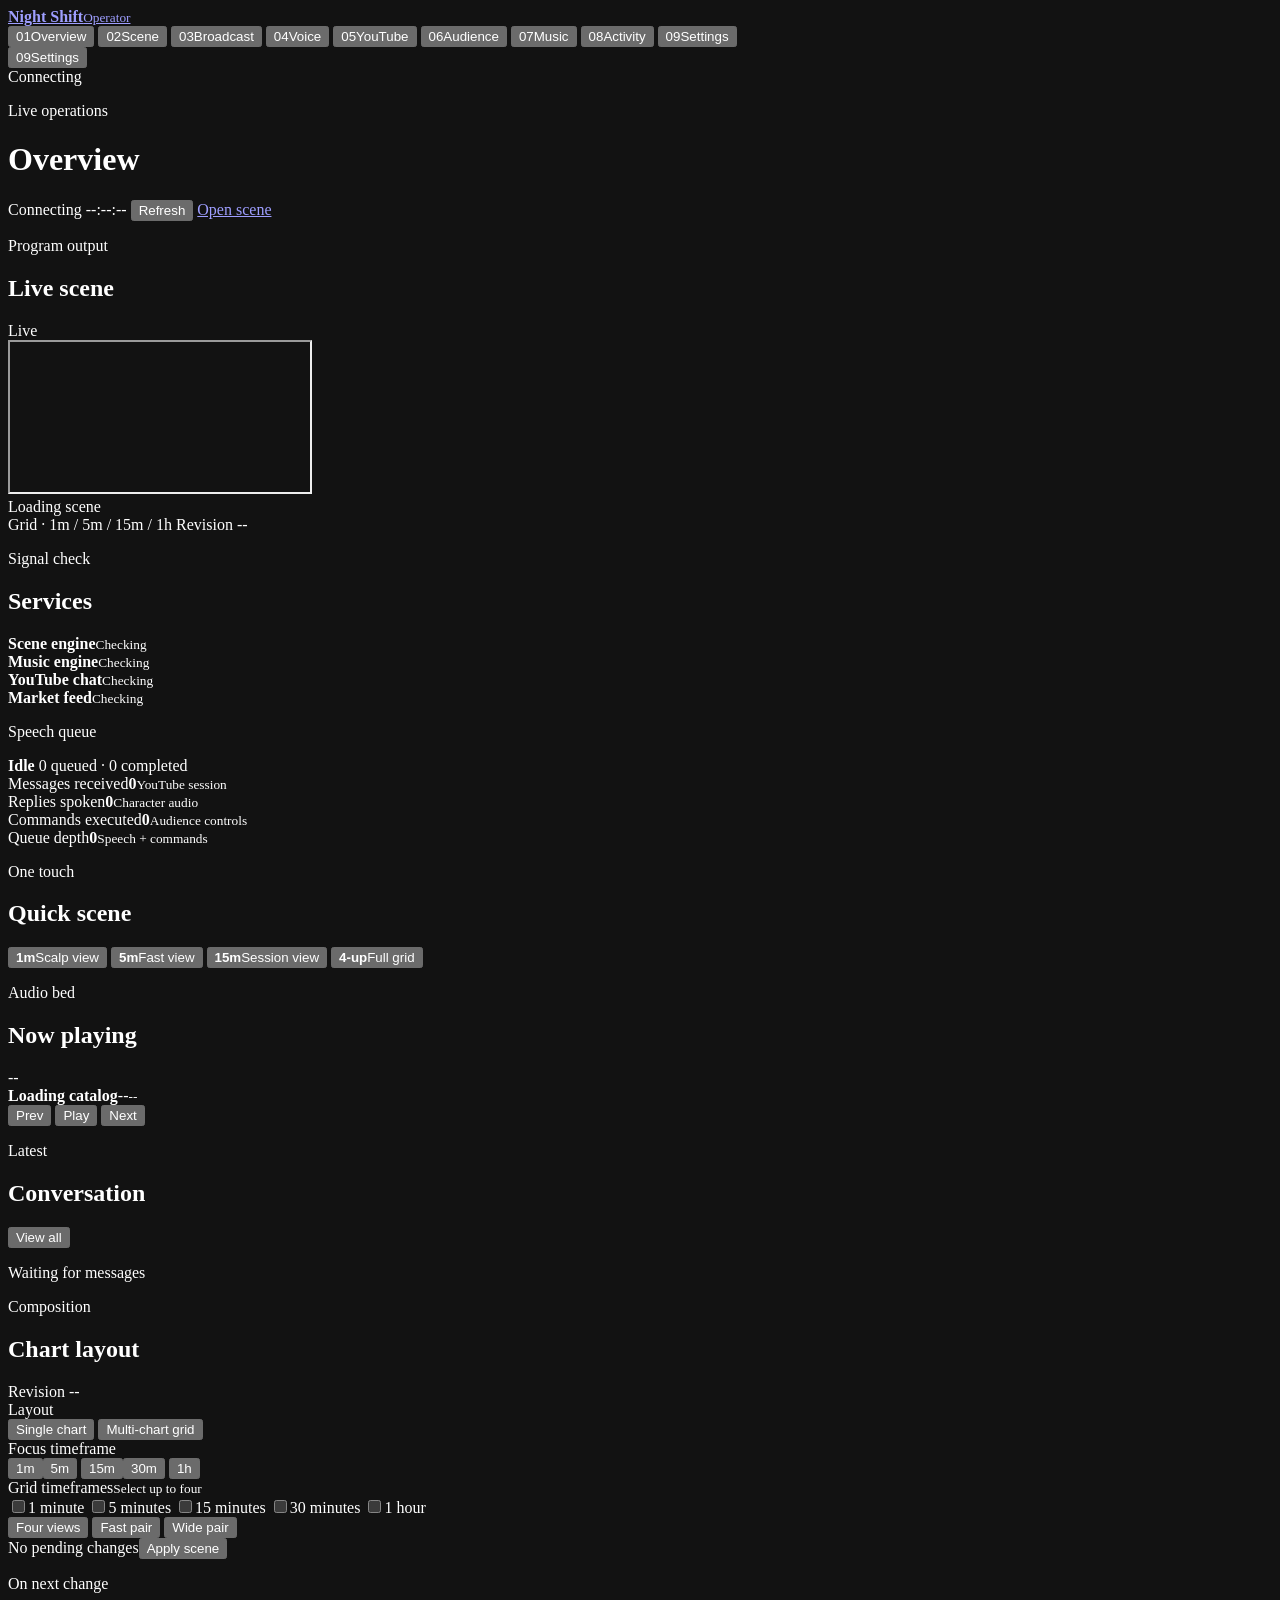
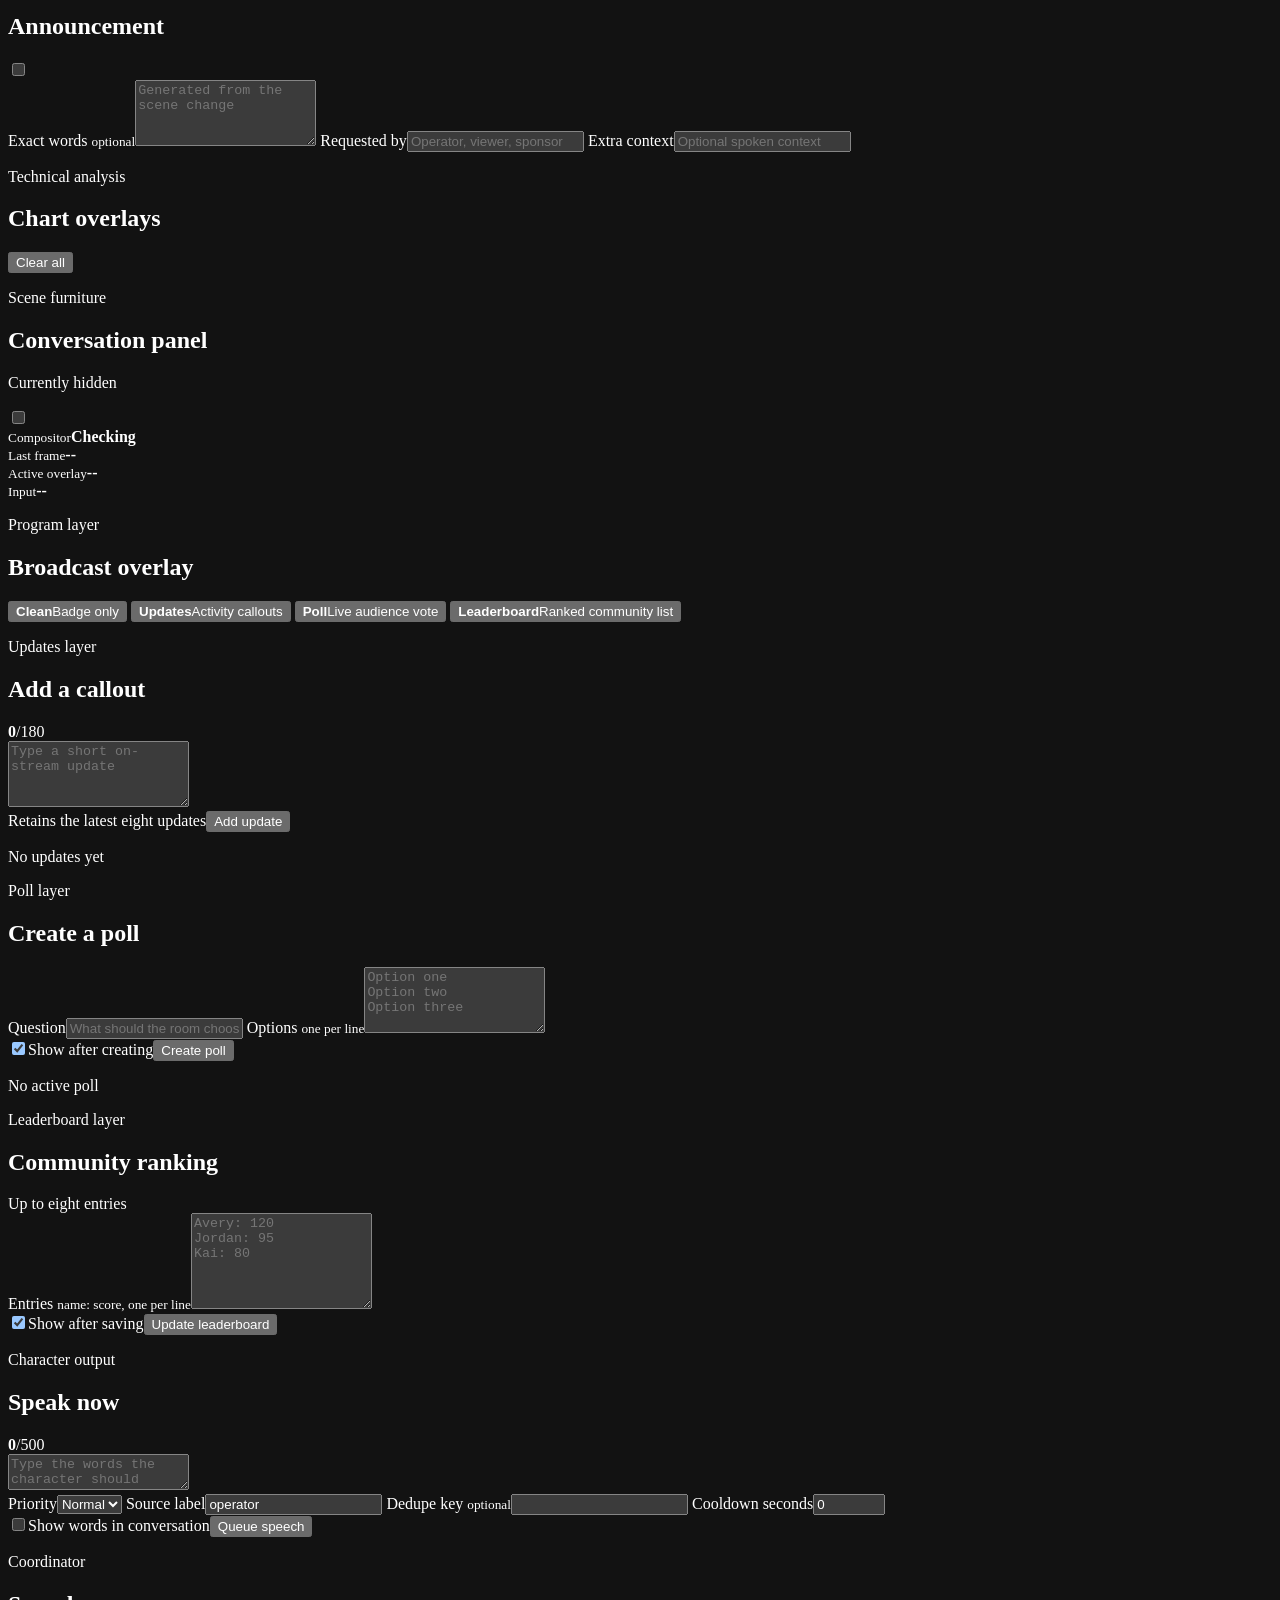
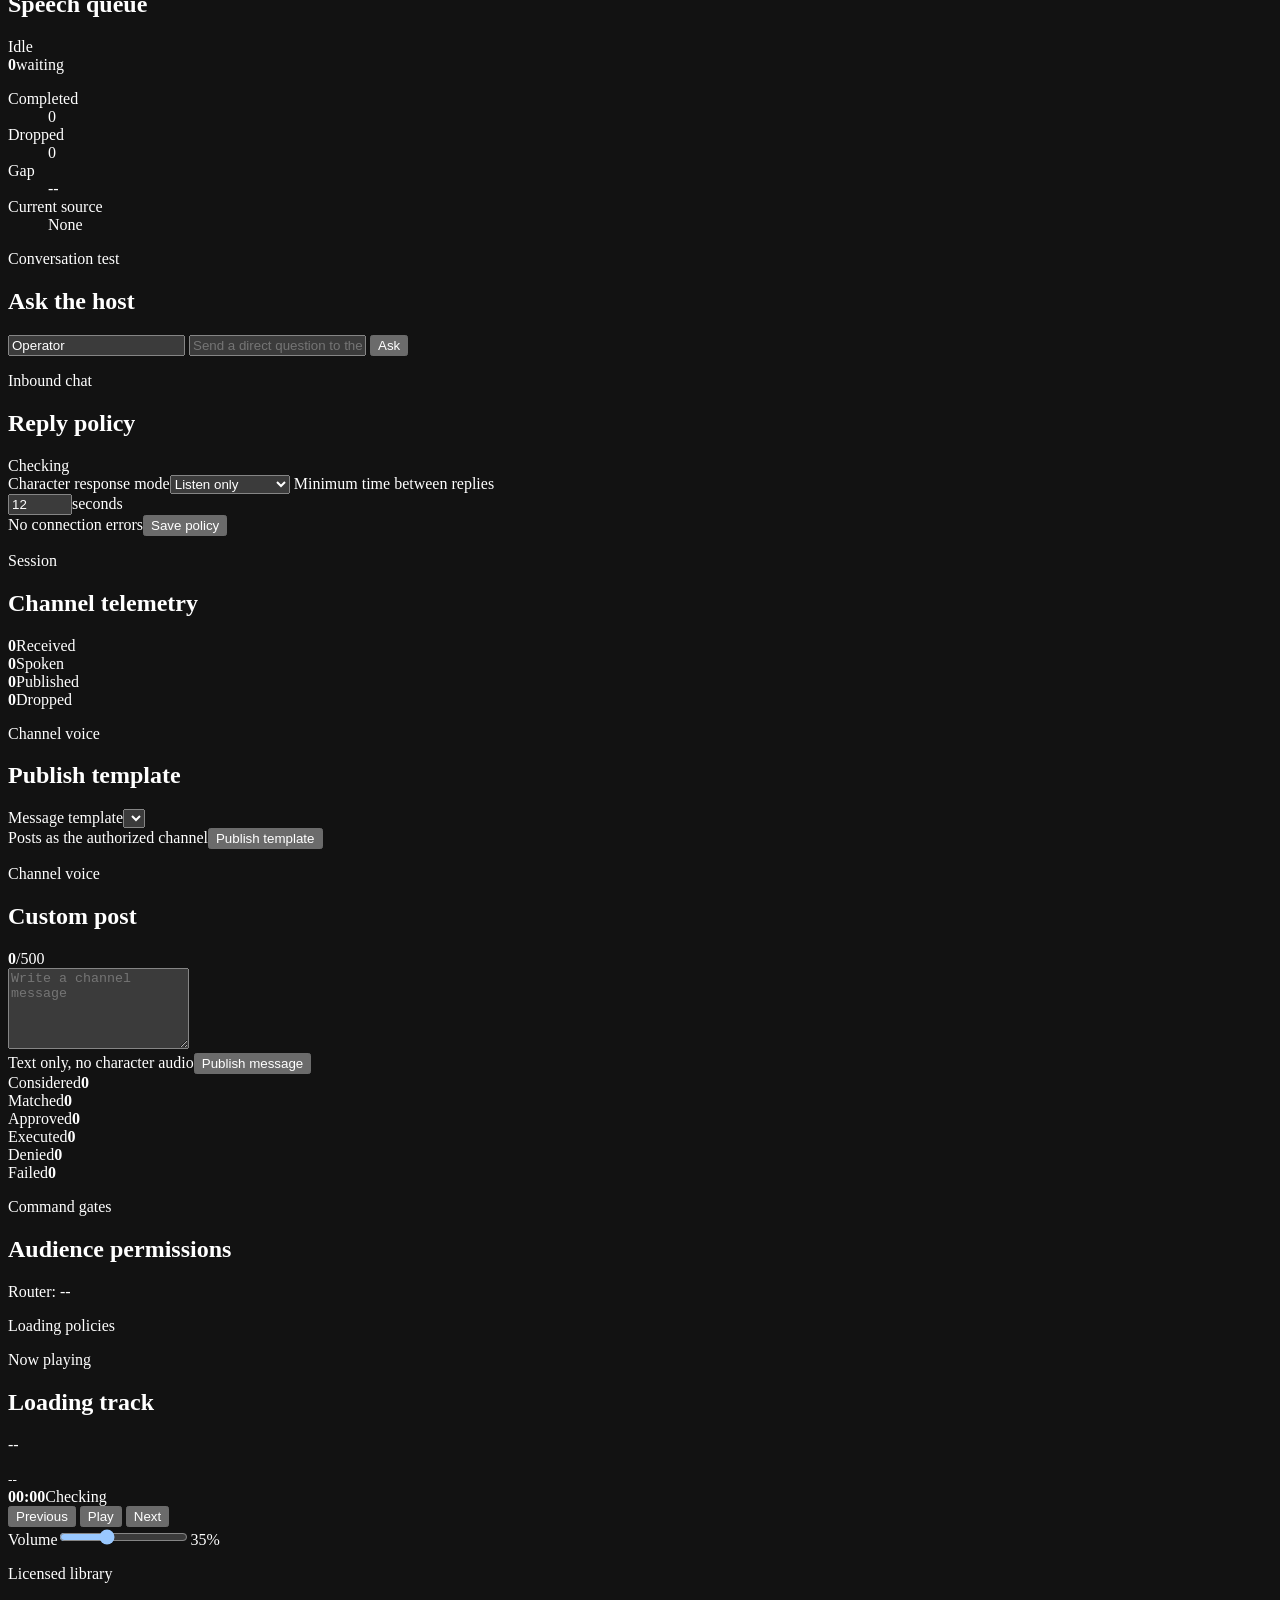
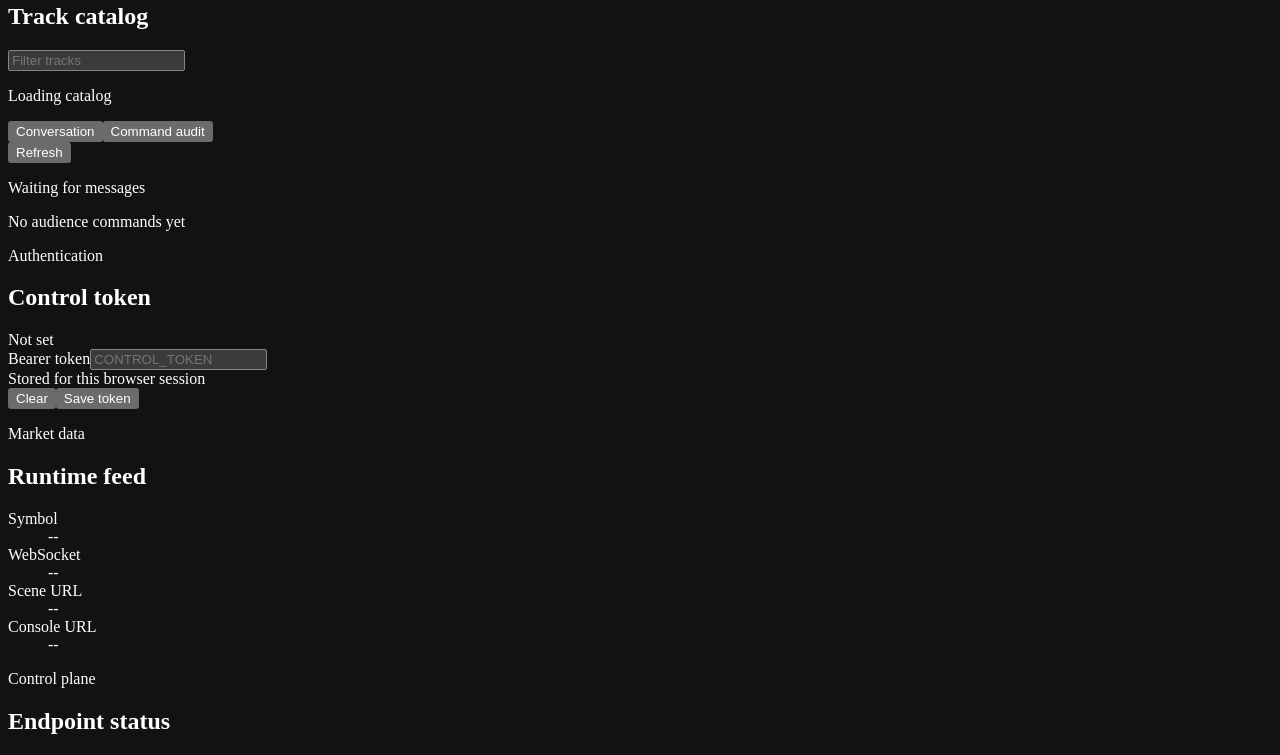
==== demo/control/index.html @ 048f04ca "Add dedicated stream operator console - serve a responsive primary control UI on a separate localhos" ====
<!doctype html>
<html lang="en">
<head>
  <meta charset="utf-8">
  <meta name="viewport" content="width=device-width, initial-scale=1">
  <meta name="color-scheme" content="dark">
  <title>Night Shift Operator</title>
  <link rel="stylesheet" href="/styles.css?v=2">
  <script defer src="/app.js?v=2"></script>
</head>
<body>
  <div class="app-shell">
    <aside class="rail">
      <a class="brand" href="#overview" aria-label="Night Shift Operator">
        <span class="brand-signal" aria-hidden="true"></span>
        <span><strong>Night Shift</strong><small>Operator</small></span>
      </a>
      <nav class="primary-nav" aria-label="Control areas">
        <button class="nav-item active" data-view="overview"><span>01</span>Overview</button>
        <button class="nav-item" data-view="scene"><span>02</span>Scene</button>
        <button class="nav-item" data-view="broadcast"><span>03</span>Broadcast</button>
        <button class="nav-item" data-view="voice"><span>04</span>Voice</button>
        <button class="nav-item" data-view="youtube"><span>05</span>YouTube</button>
        <button class="nav-item" data-view="audience"><span>06</span>Audience</button>
        <button class="nav-item" data-view="music"><span>07</span>Music</button>
        <button class="nav-item" data-view="activity"><span>08</span>Activity</button>
        <button class="nav-item mobile-only" data-view="settings"><span>09</span>Settings</button>
      </nav>
      <div class="rail-foot">
        <button class="nav-item" data-view="settings"><span>09</span>Settings</button>
        <div class="rail-health"><i id="railHealthDot"></i><span id="railHealthText">Connecting</span></div>
      </div>
    </aside>

    <div class="workspace">
      <header class="topbar">
        <div>
          <p class="eyebrow" id="viewEyebrow">Live operations</p>
          <h1 id="viewTitle">Overview</h1>
        </div>
        <div class="topbar-actions">
          <span class="sync-state"><i id="syncDot"></i><span id="syncText">Connecting</span></span>
          <time id="clock">--:--:--</time>
          <button class="button quiet compact" id="refreshAll" type="button">Refresh</button>
          <a class="button compact" id="openScene" href="http://127.0.0.1:8080/" target="_blank" rel="noreferrer">Open scene</a>
        </div>
      </header>

      <main>
        <section class="view active" id="view-overview" data-title="Overview" data-eyebrow="Live operations">
          <div class="overview-layout">
            <section class="preview-region">
              <div class="section-heading">
                <div><p class="eyebrow">Program output</p><h2>Live scene</h2></div>
                <span class="live-flag"><i></i>Live</span>
              </div>
              <div class="preview-frame">
                <iframe id="scenePreview" title="Live stream scene" loading="eager"></iframe>
                <div class="preview-shade" id="previewShade"><span>Loading scene</span></div>
              </div>
              <div class="preview-meta">
                <span id="previewLayout">Grid · 1m / 5m / 15m / 1h</span>
                <span id="previewRevision">Revision --</span>
              </div>
            </section>

            <aside class="operations-strip">
              <div class="section-heading"><div><p class="eyebrow">Signal check</p><h2>Services</h2></div></div>
              <div class="service-list">
                <div class="service-row"><i id="sceneService"></i><span><strong>Scene engine</strong><small id="sceneServiceText">Checking</small></span></div>
                <div class="service-row"><i id="musicService"></i><span><strong>Music engine</strong><small id="musicServiceText">Checking</small></span></div>
                <div class="service-row"><i id="youtubeService"></i><span><strong>YouTube chat</strong><small id="youtubeServiceText">Checking</small></span></div>
                <div class="service-row"><i id="ohlcService"></i><span><strong>Market feed</strong><small id="ohlcServiceText">Checking</small></span></div>
              </div>
              <div class="operator-note">
                <p class="eyebrow">Speech queue</p>
                <strong id="overviewSpeechState">Idle</strong>
                <span id="overviewSpeechMeta">0 queued · 0 completed</span>
              </div>
            </aside>
          </div>

          <div class="metric-grid">
            <article class="metric"><span>Messages received</span><strong id="metricReceived">0</strong><small>YouTube session</small></article>
            <article class="metric"><span>Replies spoken</span><strong id="metricSpoken">0</strong><small>Character audio</small></article>
            <article class="metric"><span>Commands executed</span><strong id="metricExecuted">0</strong><small>Audience controls</small></article>
            <article class="metric"><span>Queue depth</span><strong id="metricQueued">0</strong><small>Speech + commands</small></article>
          </div>

          <div class="overview-bottom">
            <section class="panel quick-panel">
              <div class="section-heading"><div><p class="eyebrow">One touch</p><h2>Quick scene</h2></div></div>
              <div class="quick-grid">
                <button class="quick-action" data-quick-timeframe="1m"><strong>1m</strong><span>Scalp view</span></button>
                <button class="quick-action" data-quick-timeframe="5m"><strong>5m</strong><span>Fast view</span></button>
                <button class="quick-action" data-quick-timeframe="15m"><strong>15m</strong><span>Session view</span></button>
                <button class="quick-action" data-quick-grid="1m,5m,15m,1h"><strong>4-up</strong><span>Full grid</span></button>
              </div>
            </section>
            <section class="panel now-playing-panel">
              <div class="section-heading"><div><p class="eyebrow">Audio bed</p><h2>Now playing</h2></div><span class="status-pill" id="overviewMusicMode">--</span></div>
              <div class="track-summary">
                <div class="album-mark" aria-hidden="true"><span></span></div>
                <div><strong id="overviewTrack">Loading catalog</strong><span id="overviewArtist">--</span><small id="overviewCredit">--</small></div>
              </div>
              <div class="transport compact-transport">
                <button type="button" data-music-action="previous" aria-label="Previous track">Prev</button>
                <button class="transport-main" type="button" data-music-toggle>Play</button>
                <button type="button" data-music-action="next" aria-label="Next track">Next</button>
              </div>
            </section>
            <section class="panel feed-panel">
              <div class="section-heading"><div><p class="eyebrow">Latest</p><h2>Conversation</h2></div><button class="text-button" data-go="activity">View all</button></div>
              <div class="mini-feed" id="overviewMessages"><p class="empty-state">Waiting for messages</p></div>
            </section>
          </div>
        </section>

        <section class="view" id="view-scene" data-title="Scene" data-eyebrow="Composition and overlays">
          <div class="page-grid two-one">
            <section class="panel scene-builder">
              <div class="section-heading"><div><p class="eyebrow">Composition</p><h2>Chart layout</h2></div><span class="revision-label" id="sceneRevision">Revision --</span></div>
              <div class="field-group">
                <span class="field-label">Layout</span>
                <div class="segmented" id="layoutMode">
                  <button type="button" data-layout="single">Single chart</button>
                  <button type="button" data-layout="grid">Multi-chart grid</button>
                </div>
              </div>
              <div class="field-group" id="singleTimeframes">
                <span class="field-label">Focus timeframe</span>
                <div class="choice-row">
                  <button type="button" data-scene-timeframe="1m">1m</button><button type="button" data-scene-timeframe="5m">5m</button>
                  <button type="button" data-scene-timeframe="15m">15m</button><button type="button" data-scene-timeframe="30m">30m</button>
                  <button type="button" data-scene-timeframe="1h">1h</button>
                </div>
              </div>
              <div class="field-group" id="gridTimeframes">
                <div class="field-label-line"><span class="field-label">Grid timeframes</span><small>Select up to four</small></div>
                <div class="check-grid" id="gridChoices">
                  <label><input type="checkbox" value="1m"><span>1 minute</span></label>
                  <label><input type="checkbox" value="5m"><span>5 minutes</span></label>
                  <label><input type="checkbox" value="15m"><span>15 minutes</span></label>
                  <label><input type="checkbox" value="30m"><span>30 minutes</span></label>
                  <label><input type="checkbox" value="1h"><span>1 hour</span></label>
                </div>
                <div class="preset-row">
                  <button type="button" data-grid-preset="1m,5m,15m,1h">Four views</button>
                  <button type="button" data-grid-preset="1m,5m">Fast pair</button>
                  <button type="button" data-grid-preset="15m,1h">Wide pair</button>
                </div>
              </div>
              <div class="form-footer"><span id="sceneSelectionSummary">No pending changes</span><button class="button primary" id="applyScene" type="button">Apply scene</button></div>
            </section>

            <aside class="panel next-announcement">
              <div class="section-heading"><div><p class="eyebrow">On next change</p><h2>Announcement</h2></div><label class="switch"><input id="announceScene" type="checkbox"><span></span></label></div>
              <label class="input-field"><span>Exact words <small>optional</small></span><textarea id="sceneAnnouncement" rows="4" maxlength="500" placeholder="Generated from the scene change"></textarea></label>
              <label class="input-field"><span>Requested by</span><input id="sceneRequestedBy" maxlength="80" placeholder="Operator, viewer, sponsor"></label>
              <label class="input-field"><span>Extra context</span><input id="sceneContext" maxlength="240" placeholder="Optional spoken context"></label>
            </aside>

            <section class="panel span-two">
              <div class="section-heading"><div><p class="eyebrow">Technical analysis</p><h2>Chart overlays</h2></div><button class="text-button" id="disableOverlays" type="button">Clear all</button></div>
              <div class="overlay-grid" id="overlayGrid"></div>
            </section>

            <section class="panel span-two scene-options">
              <div><p class="eyebrow">Scene furniture</p><h2>Conversation panel</h2><p class="supporting" id="sidebarState">Currently hidden</p></div>
              <label class="switch large"><input id="showSidebar" type="checkbox"><span></span></label>
            </section>
          </div>
        </section>

        <section class="view" id="view-broadcast" data-title="Broadcast" data-eyebrow="Compositor overlays">
          <div class="broadcast-status">
            <div><span class="service-beacon" id="compositorBeacon"></span><span><small>Compositor</small><strong id="compositorStatus">Checking</strong></span></div>
            <div><small>Last frame</small><strong id="compositorFrameAge">--</strong></div>
            <div><small>Active overlay</small><strong id="compositorLayout">--</strong></div>
            <div><small>Input</small><strong id="compositorInput">--</strong></div>
          </div>

          <section class="panel broadcast-mode-panel">
            <div class="section-heading"><div><p class="eyebrow">Program layer</p><h2>Broadcast overlay</h2></div></div>
            <div class="broadcast-modes" id="broadcastModes">
              <button type="button" data-broadcast-layout="main"><strong>Clean</strong><span>Badge only</span></button>
              <button type="button" data-broadcast-layout="logs"><strong>Updates</strong><span>Activity callouts</span></button>
              <button type="button" data-broadcast-layout="poll"><strong>Poll</strong><span>Live audience vote</span></button>
              <button type="button" data-broadcast-layout="leaderboard"><strong>Leaderboard</strong><span>Ranked community list</span></button>
            </div>
          </section>

          <div class="page-grid even broadcast-tools">
            <section class="panel">
              <div class="section-heading"><div><p class="eyebrow">Updates layer</p><h2>Add a callout</h2></div><span class="counter"><b id="broadcastLogCount">0</b>/180</span></div>
              <textarea id="broadcastLog" maxlength="180" rows="4" placeholder="Type a short on-stream update"></textarea>
              <div class="form-footer"><span>Retains the latest eight updates</span><button class="button" id="pushBroadcastLog" type="button">Add update</button></div>
              <div class="log-preview" id="broadcastLogs"><p class="empty-state">No updates yet</p></div>
            </section>

            <section class="panel">
              <div class="section-heading"><div><p class="eyebrow">Poll layer</p><h2>Create a poll</h2></div></div>
              <label class="input-field"><span>Question</span><input id="pollQuestion" maxlength="100" placeholder="What should the room choose?"></label>
              <label class="input-field"><span>Options <small>one per line</small></span><textarea id="pollOptions" rows="4" maxlength="300" placeholder="Option one&#10;Option two&#10;Option three"></textarea></label>
              <div class="form-footer"><label class="checkbox-line"><input id="showPollAfterCreate" type="checkbox" checked><span>Show after creating</span></label><button class="button" id="createPoll" type="button">Create poll</button></div>
              <div class="poll-preview" id="currentPoll"><p class="empty-state">No active poll</p></div>
            </section>

            <section class="panel span-two leaderboard-editor">
              <div class="section-heading"><div><p class="eyebrow">Leaderboard layer</p><h2>Community ranking</h2></div><span>Up to eight entries</span></div>
              <label class="input-field"><span>Entries <small>name: score, one per line</small></span><textarea id="leaderboardEntries" rows="6" maxlength="500" placeholder="Avery: 120&#10;Jordan: 95&#10;Kai: 80"></textarea></label>
              <div class="form-footer"><label class="checkbox-line"><input id="showLeaderboardAfterSave" type="checkbox" checked><span>Show after saving</span></label><button class="button primary" id="saveLeaderboard" type="button">Update leaderboard</button></div>
            </section>
          </div>
        </section>

        <section class="view" id="view-voice" data-title="Voice" data-eyebrow="Character and queue">
          <div class="page-grid two-one">
            <section class="panel voice-console">
              <div class="section-heading"><div><p class="eyebrow">Character output</p><h2>Speak now</h2></div><span class="counter"><b id="voiceCount">0</b>/500</span></div>
              <textarea class="large-compose" id="voiceText" maxlength="500" placeholder="Type the words the character should speak"></textarea>
              <div class="voice-options">
                <label class="input-field"><span>Priority</span><select id="voicePriority"><option value="normal">Normal</option><option value="high">High</option><option value="critical">Critical</option><option value="low">Low</option></select></label>
                <label class="input-field"><span>Source label</span><input id="voiceSource" value="operator" maxlength="40"></label>
                <label class="input-field"><span>Dedupe key <small>optional</small></span><input id="voiceDedupe" maxlength="160"></label>
                <label class="input-field"><span>Cooldown seconds</span><input id="voiceCooldown" type="number" min="0" max="86400" value="0"></label>
              </div>
              <div class="form-footer"><label class="checkbox-line"><input id="voiceShowText" type="checkbox"><span>Show words in conversation</span></label><button class="button primary" id="speakNow" type="button">Queue speech</button></div>
            </section>
            <aside class="panel queue-panel">
              <div class="section-heading"><div><p class="eyebrow">Coordinator</p><h2>Speech queue</h2></div><span class="status-pill" id="speechMode">Idle</span></div>
              <div class="queue-number"><strong id="speechQueued">0</strong><span>waiting</span></div>
              <dl class="detail-list">
                <div><dt>Completed</dt><dd id="speechCompleted">0</dd></div>
                <div><dt>Dropped</dt><dd id="speechDropped">0</dd></div>
                <div><dt>Gap</dt><dd id="speechGap">--</dd></div>
                <div><dt>Current source</dt><dd id="speechCurrent">None</dd></div>
              </dl>
            </aside>
            <section class="panel span-two direct-question">
              <div><p class="eyebrow">Conversation test</p><h2>Ask the host</h2></div>
              <input id="askWho" maxlength="24" value="Operator" aria-label="Question author">
              <input id="askText" maxlength="400" placeholder="Send a direct question to the host" aria-label="Question">
              <button class="button" id="askHost" type="button">Ask</button>
            </section>
          </div>
        </section>

        <section class="view" id="view-youtube" data-title="YouTube" data-eyebrow="Channel interaction">
          <div class="page-grid even">
            <section class="panel">
              <div class="section-heading"><div><p class="eyebrow">Inbound chat</p><h2>Reply policy</h2></div><span class="status-pill" id="youtubeConnection">Checking</span></div>
              <label class="input-field"><span>Character response mode</span><select id="youtubeMode"><option value="off">Listen only</option><option value="selective">Selective replies</option><option value="all">Reply to all</option></select></label>
              <label class="input-field"><span>Minimum time between replies</span><div class="unit-input"><input id="youtubeCooldown" type="number" min="0" max="3600" value="12"><span>seconds</span></div></label>
              <div class="form-footer"><span id="youtubeLastError">No connection errors</span><button class="button primary" id="saveYoutubePolicy" type="button">Save policy</button></div>
            </section>
            <section class="panel youtube-stats">
              <div class="section-heading"><div><p class="eyebrow">Session</p><h2>Channel telemetry</h2></div></div>
              <div class="stat-pair"><div><strong id="ytReceived">0</strong><span>Received</span></div><div><strong id="ytSpoken">0</strong><span>Spoken</span></div><div><strong id="ytPublished">0</strong><span>Published</span></div><div><strong id="ytDropped">0</strong><span>Dropped</span></div></div>
            </section>
            <section class="panel">
              <div class="section-heading"><div><p class="eyebrow">Channel voice</p><h2>Publish template</h2></div></div>
              <label class="input-field"><span>Message template</span><select id="youtubeTemplate"></select></label>
              <div class="form-footer"><span>Posts as the authorized channel</span><button class="button" id="postTemplate" type="button">Publish template</button></div>
            </section>
            <section class="panel">
              <div class="section-heading"><div><p class="eyebrow">Channel voice</p><h2>Custom post</h2></div><span class="counter"><b id="youtubeMessageCount">0</b>/500</span></div>
              <textarea id="youtubeMessage" maxlength="500" rows="5" placeholder="Write a channel message"></textarea>
              <div class="form-footer"><span>Text only, no character audio</span><button class="button" id="postYoutubeMessage" type="button">Publish message</button></div>
            </section>
          </div>
        </section>

        <section class="view" id="view-audience" data-title="Audience" data-eyebrow="Permissions and automation">
          <div class="audience-summary">
            <article><span>Considered</span><strong id="audienceConsidered">0</strong></article>
            <article><span>Matched</span><strong id="audienceMatched">0</strong></article>
            <article><span>Approved</span><strong id="audienceApproved">0</strong></article>
            <article><span>Executed</span><strong id="audienceExecuted">0</strong></article>
            <article><span>Denied</span><strong id="audienceDenied">0</strong></article>
            <article><span>Failed</span><strong id="audienceFailed">0</strong></article>
          </div>
          <div class="section-heading page-heading"><div><p class="eyebrow">Command gates</p><h2>Audience permissions</h2></div><span id="audienceRouter">Router: --</span></div>
          <div class="policy-list" id="audiencePolicies"><p class="empty-state">Loading policies</p></div>
        </section>

        <section class="view" id="view-music" data-title="Music" data-eyebrow="Playback and catalog">
          <div class="music-layout">
            <section class="now-playing-hero">
              <div class="record-art" id="recordArt"><span></span></div>
              <div class="track-copy"><p class="eyebrow">Now playing</p><h2 id="musicTrackTitle">Loading track</h2><p id="musicTrackArtist">--</p><small id="musicTrackCredit">--</small></div>
              <div class="music-clock"><strong id="musicElapsed">00:00</strong><span id="musicPlaybackState">Checking</span></div>
            </section>
            <section class="music-controls">
              <div class="transport">
                <button type="button" data-music-action="previous">Previous</button>
                <button class="transport-main" type="button" data-music-toggle>Play</button>
                <button type="button" data-music-action="next">Next</button>
              </div>
              <label class="volume-control"><span>Volume</span><input id="musicVolume" type="range" min="0" max="1" step="0.01" value="0.35"><output id="musicVolumeOutput">35%</output></label>
            </section>
            <section class="catalog-region">
              <div class="section-heading"><div><p class="eyebrow">Licensed library</p><h2>Track catalog</h2></div><input class="search-input" id="musicSearch" placeholder="Filter tracks" aria-label="Filter tracks"></div>
              <div class="track-list" id="musicCatalog"><p class="empty-state">Loading catalog</p></div>
            </section>
          </div>
        </section>

        <section class="view" id="view-activity" data-title="Activity" data-eyebrow="Messages and command audit">
          <div class="activity-toolbar">
            <div class="segmented" id="activityMode"><button class="active" type="button" data-activity="messages">Conversation</button><button type="button" data-activity="commands">Command audit</button></div>
            <button class="button quiet compact" id="refreshActivity" type="button">Refresh</button>
          </div>
          <section class="activity-log active" id="activityMessages"><p class="empty-state">Waiting for messages</p></section>
          <section class="activity-log" id="activityCommands"><p class="empty-state">No audience commands yet</p></section>
        </section>

        <section class="view" id="view-settings" data-title="Settings" data-eyebrow="Access and runtime">
          <div class="page-grid even">
            <section class="panel">
              <div class="section-heading"><div><p class="eyebrow">Authentication</p><h2>Control token</h2></div><span class="status-pill" id="tokenState">Not set</span></div>
              <label class="input-field"><span>Bearer token</span><input id="controlToken" type="password" autocomplete="off" placeholder="CONTROL_TOKEN"></label>
              <div class="form-footer"><span>Stored for this browser session</span><div class="button-row"><button class="button quiet" id="clearToken" type="button">Clear</button><button class="button primary" id="saveToken" type="button">Save token</button></div></div>
            </section>
            <section class="panel">
              <div class="section-heading"><div><p class="eyebrow">Market data</p><h2>Runtime feed</h2></div></div>
              <dl class="detail-list roomy"><div><dt>Symbol</dt><dd id="runtimeSymbol">--</dd></div><div><dt>WebSocket</dt><dd id="runtimeWs">--</dd></div><div><dt>Scene URL</dt><dd id="runtimeScene">--</dd></div><div><dt>Console URL</dt><dd id="runtimeConsole">--</dd></div></dl>
            </section>
            <section class="panel span-two endpoint-panel">
              <div class="section-heading"><div><p class="eyebrow">Control plane</p><h2>Endpoint status</h2></div></div>
              <div class="endpoint-list" id="endpointList"></div>
            </section>
          </div>
        </section>
      </main>
    </div>
  </div>

  <div class="toast-region" id="toastRegion" aria-live="polite"></div>
</body>
</html>
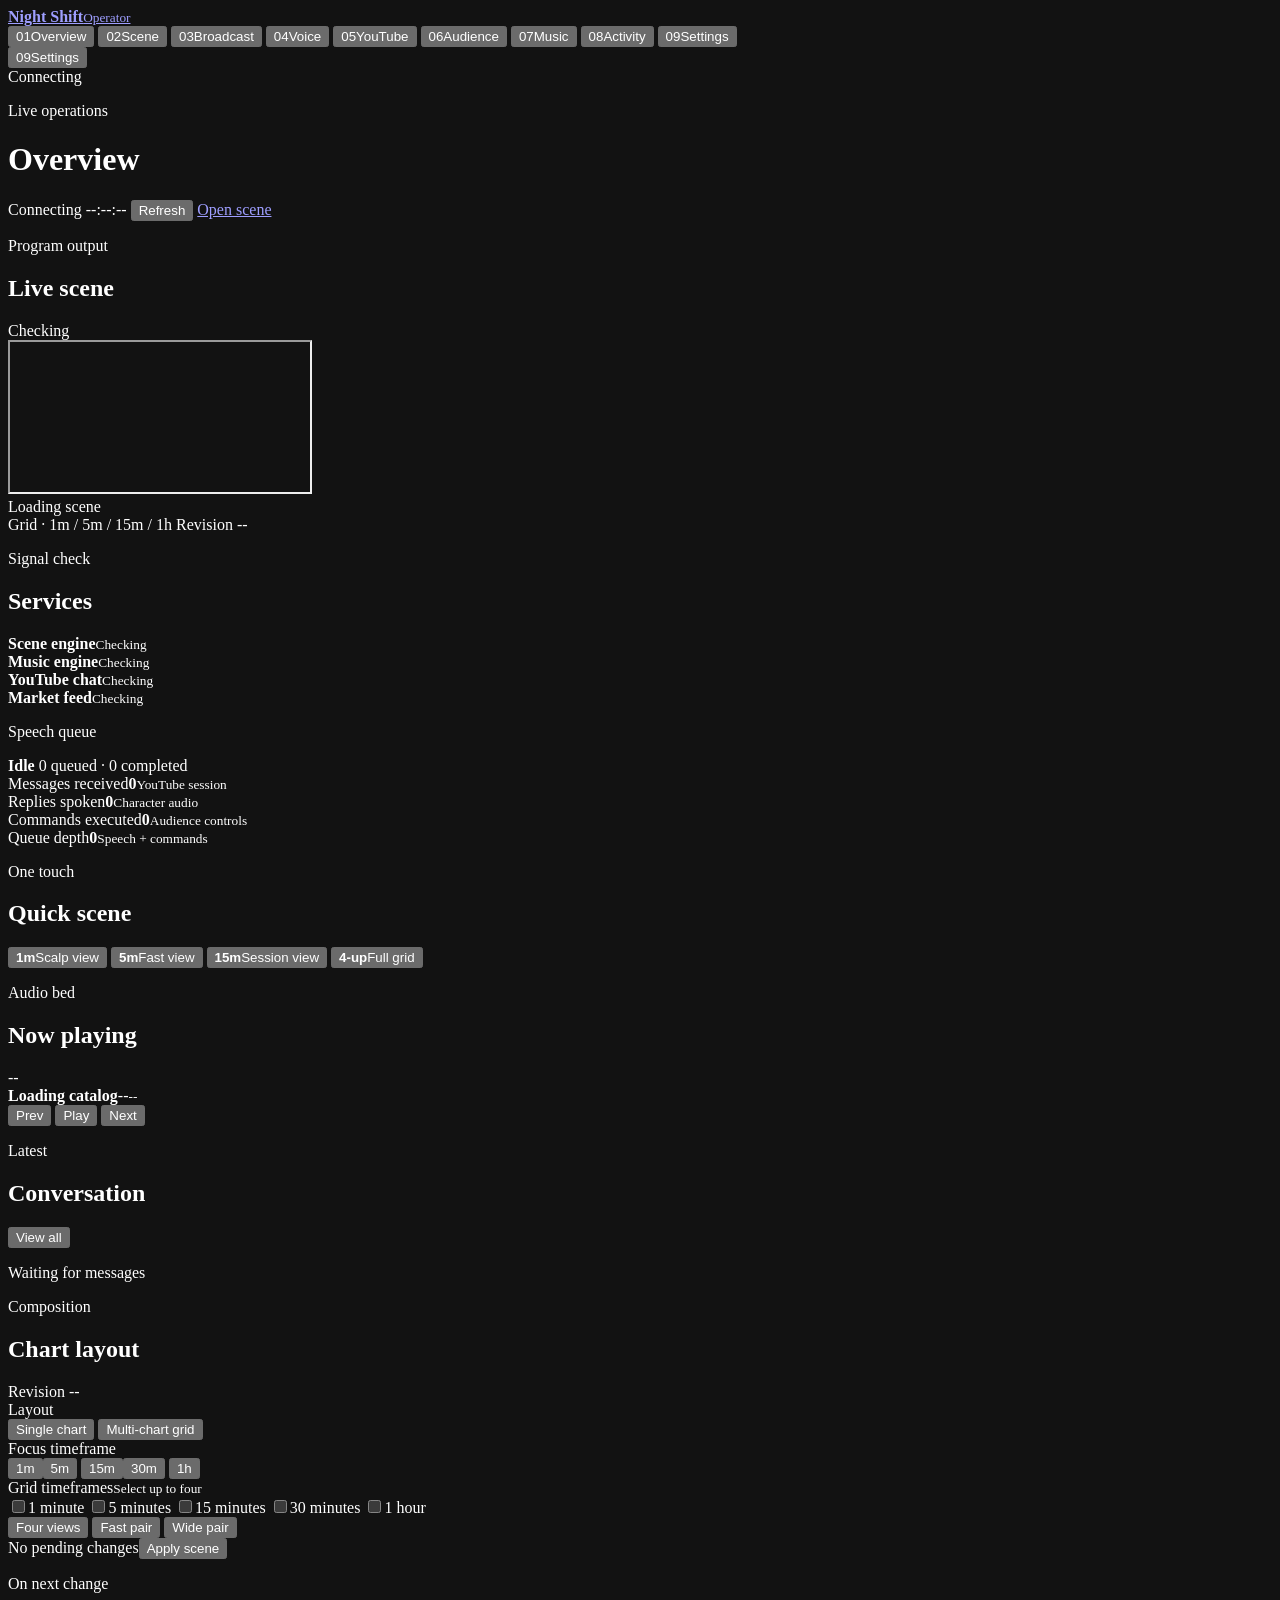
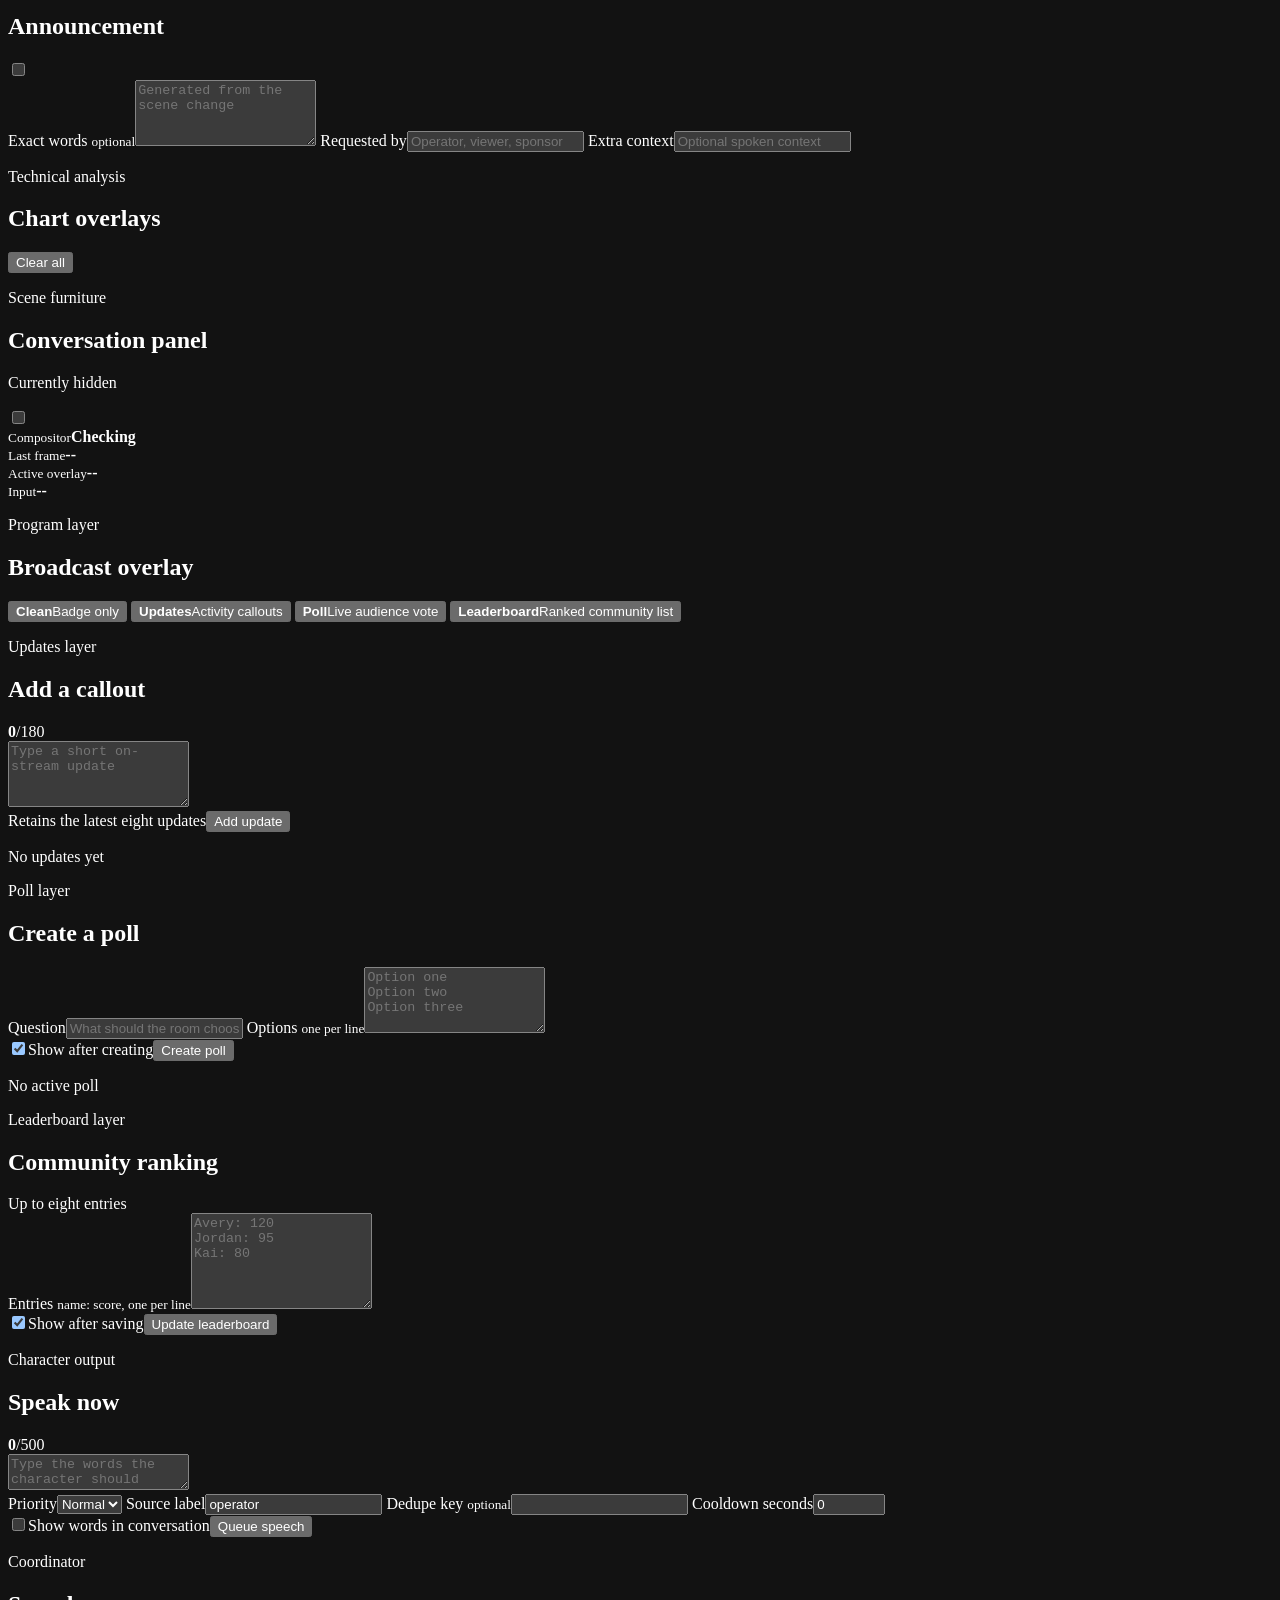
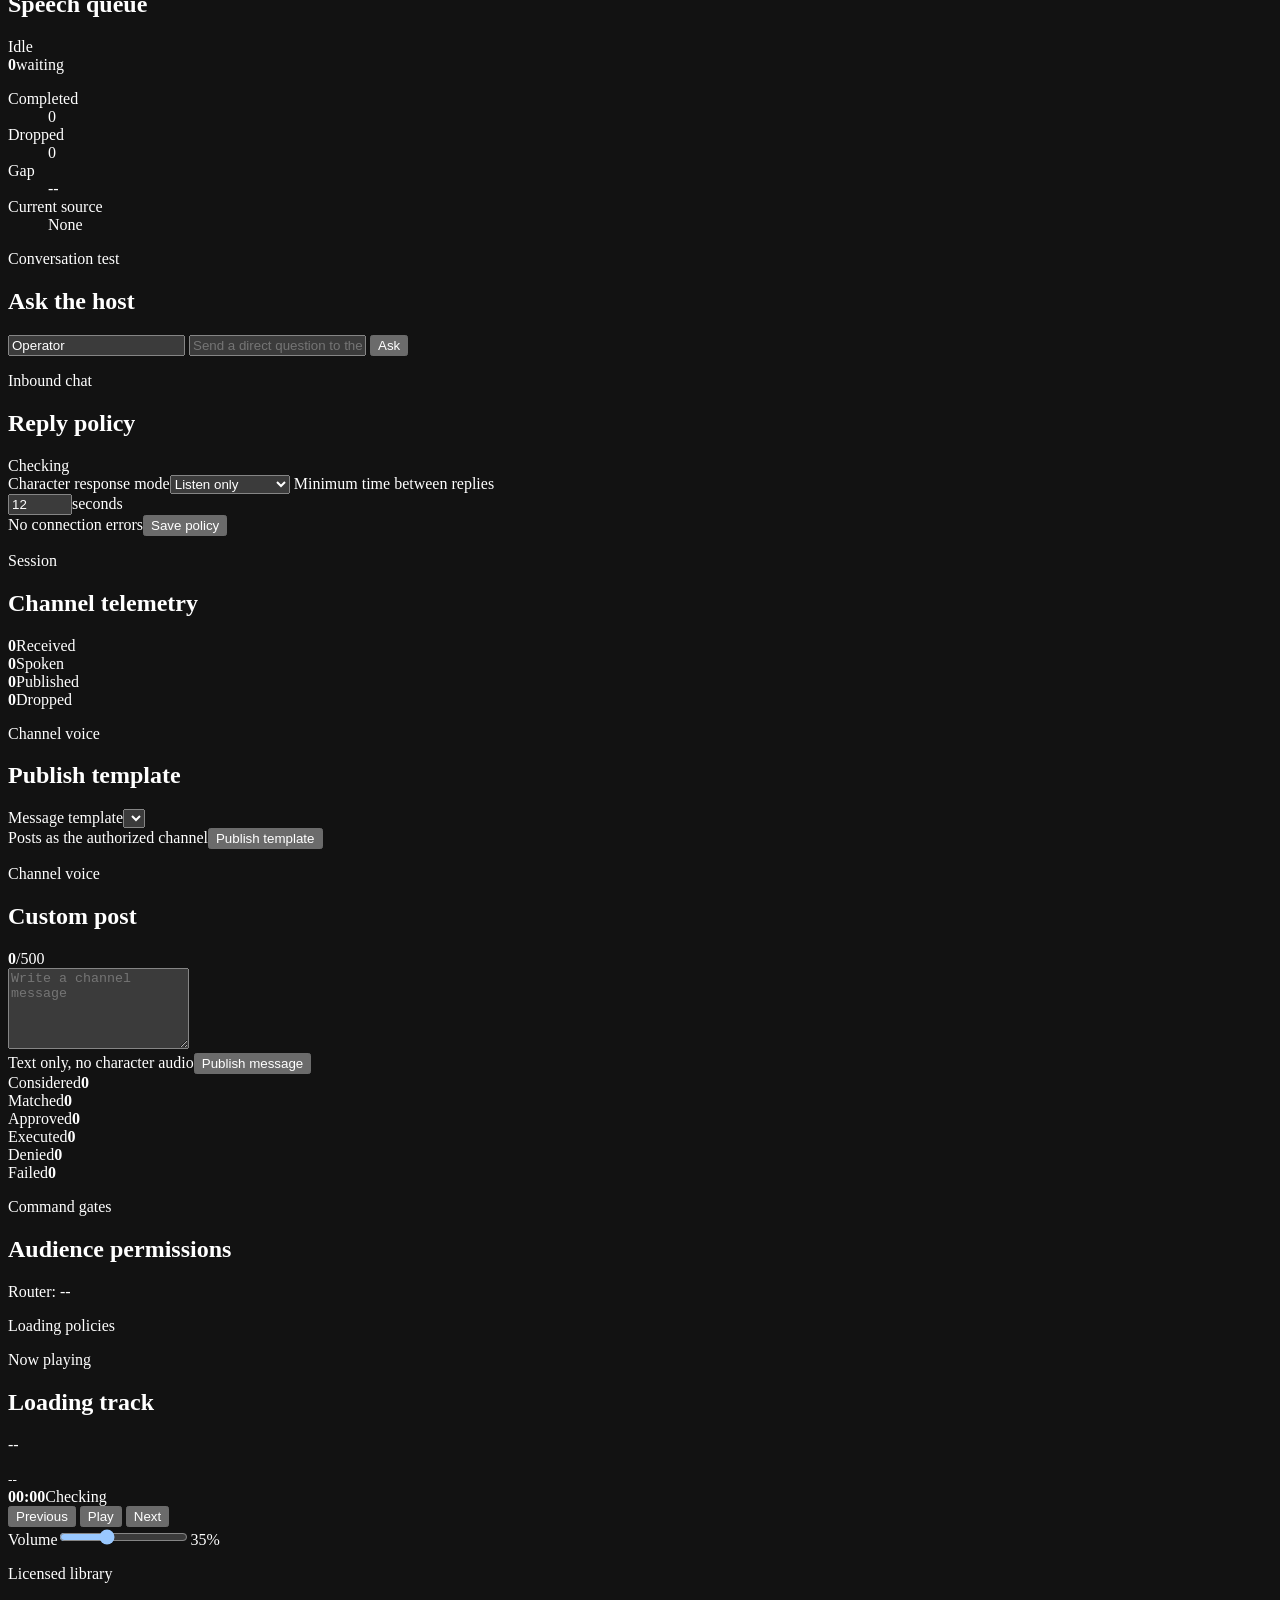
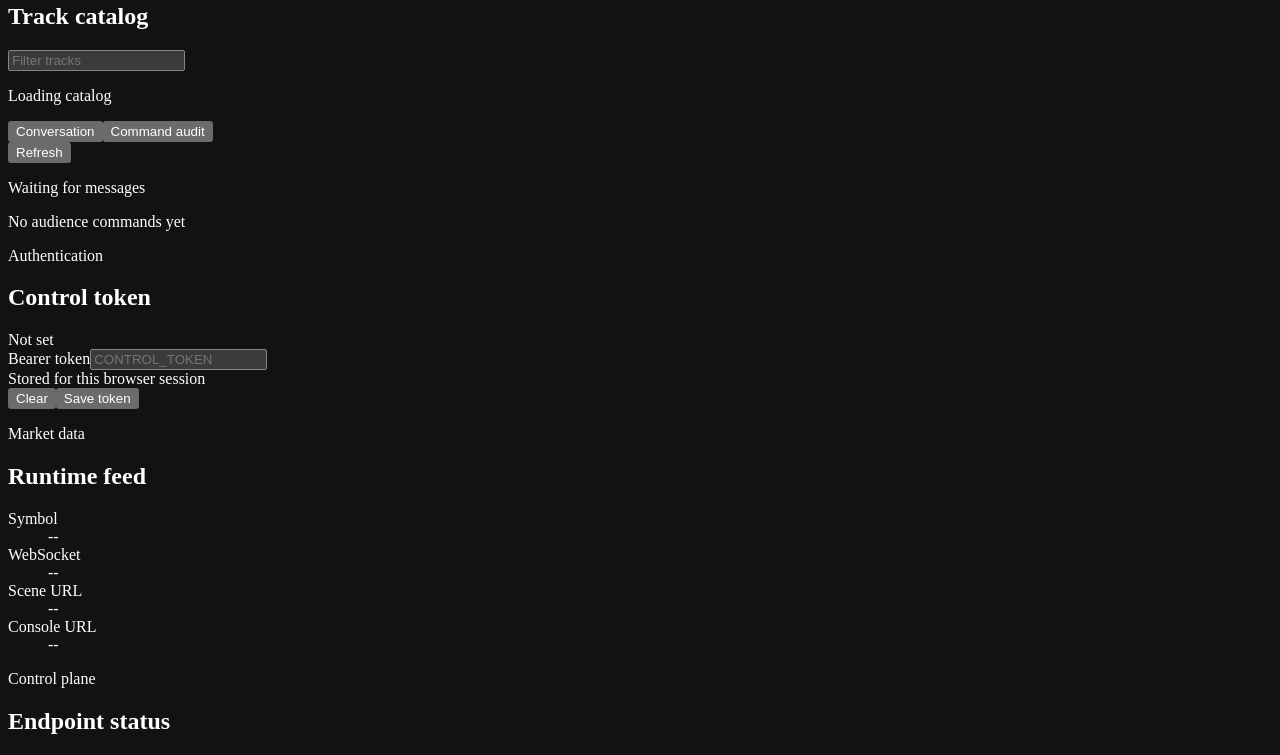
==== commit e340bed4: "Polish operator console and portable runtime config" ====
--- a/demo/control/index.html
+++ b/demo/control/index.html
@@ -5,8 +5,8 @@
   <meta name="viewport" content="width=device-width, initial-scale=1">
   <meta name="color-scheme" content="dark">
   <title>Night Shift Operator</title>
-  <link rel="stylesheet" href="/styles.css?v=2">
-  <script defer src="/app.js?v=2"></script>
+  <link rel="stylesheet" href="/styles.css?v=3">
+  <script defer src="/app.js?v=3"></script>
 </head>
 <body>
   <div class="app-shell">
@@ -52,7 +52,7 @@
             <section class="preview-region">
               <div class="section-heading">
                 <div><p class="eyebrow">Program output</p><h2>Live scene</h2></div>
-                <span class="live-flag"><i></i>Live</span>
+                <span class="live-flag" id="liveFlag" aria-live="polite"><i></i><span id="liveFlagText">Checking</span></span>
               </div>
               <div class="preview-frame">
                 <iframe id="scenePreview" title="Live stream scene" loading="eager"></iframe>
@@ -338,4 +338,4 @@
 
   <div class="toast-region" id="toastRegion" aria-live="polite"></div>
 </body>
-</html>+</html>
